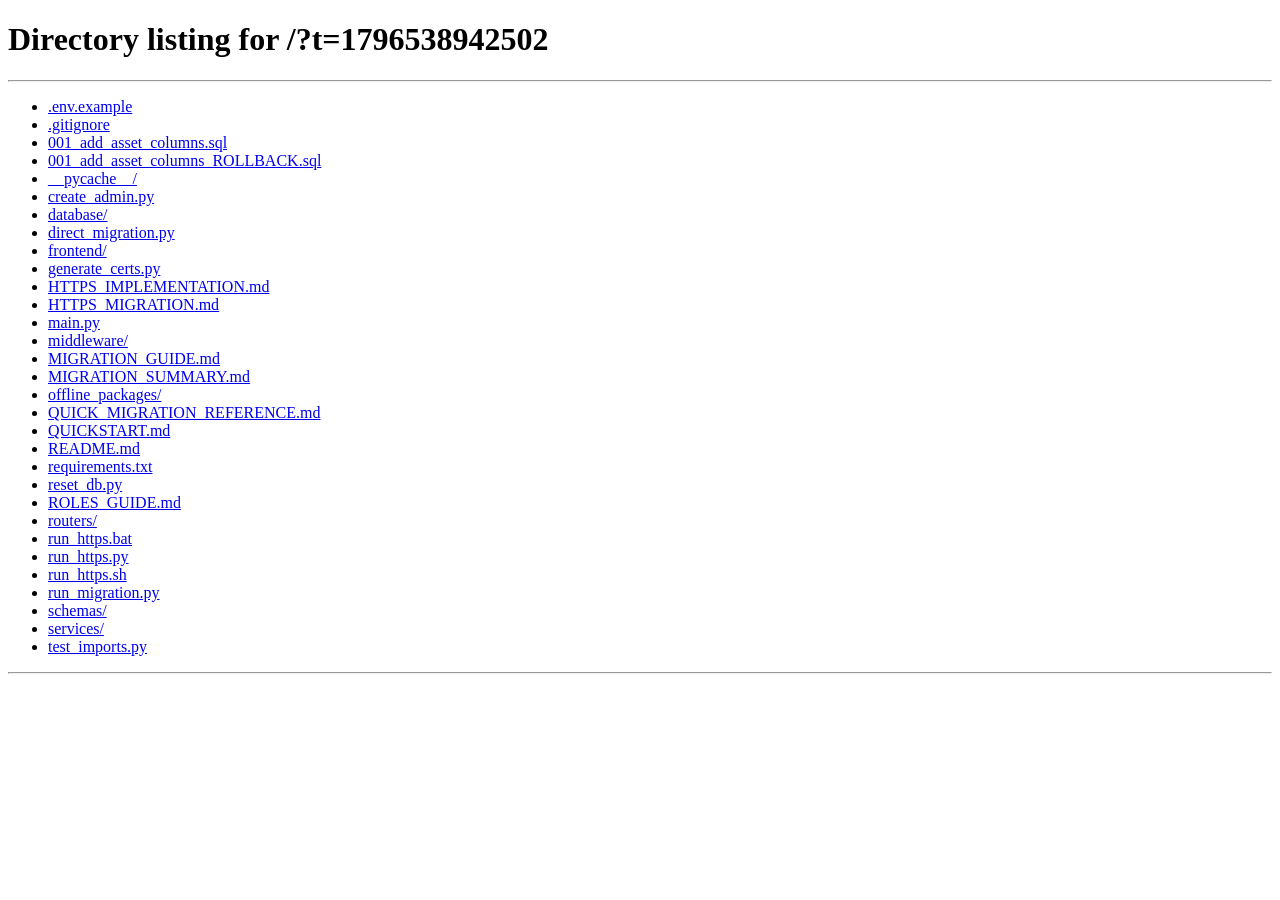
==== frontend/dashboard.html @ a4c761f7 "first commit" ====
<!DOCTYPE html>
<html lang="en">
<head>
    <meta charset="UTF-8">
    <meta name="viewport" content="width=device-width, initial-scale=1.0">
    <meta http-equiv="Cache-Control" content="no-store, no-cache, must-revalidate, max-age=0">
    <meta http-equiv="Pragma" content="no-cache">
    <meta http-equiv="Expires" content="0">
    <title>DRDO CABS Dashboard</title>
    <link rel="stylesheet" href="/static/css/style.css">
    
    <script>
        function validateAndPreventCache() {
            const token = localStorage.getItem("token");
            
            if (!token) {
                window.location.href = "/?t=" + Date.now();
                return false;
            }
            
            try {
                const payload = JSON.parse(atob(token.split('.')[1]));
                const currentTime = Math.floor(Date.now() / 1000);
                if (payload.exp < currentTime) {
                    localStorage.removeItem("token");
                    window.location.href = "/?t=" + Date.now();
                    return false;
                }
            } catch (e) {
                localStorage.removeItem("token");
                window.location.href = "/?t=" + Date.now();
                return false;
            }
            return true;
        }
        
        if (!validateAndPreventCache()) {
            document.documentElement.innerHTML = "";
        }
    </script>
</head>

<body>

<div class="navbar">
    <div class="logo">
        <div class="logo-circle"></div>
        <h2>DRDO CABS</h2>
    </div>
    <div class="nav-links">
        <span class="role-badge" id="userRole"></span>
        <a href="/static/dashboard.html">Dashboard</a>
        <a href="/static/edit.html">Add Item</a>
        <a id="deletedLogsLink" href="/static/deleted-logs.html" style="display:none;">Deleted Logs</a>
        <a href="#" onclick="logout()">Logout</a>
    </div>
</div>

<div class="container">

    <div class="dashboard-grid">
        <div class="stat-card">
            <div class="stat-label">Total Items</div>
            <div class="stat-number" id="totalProjects">0</div>
        </div>
        <div class="stat-card">
            <div class="stat-label">DRONA</div>
            <div class="stat-number" id="activeProjects">0</div>
        </div>
        <div class="stat-card">
            <div class="stat-label">Internet</div>
            <div class="stat-number" id="completedProjects">0</div>
        </div>
        <div class="stat-card">
            <div class="stat-label">Stand-alone</div>
            <div class="stat-number" id="archivedProjects">0</div>
        </div>
    </div>

    <div class="card">

        <h1 class="title">Asset Inventory</h1>

        <input
            type="text"
            id="searchInput"
            class="search-bar"
            placeholder="Search..."
            onkeyup="filterProjects()"
        />

        <div class="table-wrapper">
            <table>
                <thead>
                    <tr>
                        <th>ID</th>
                        <th>Asset</th>
                        <th>Serial No</th>
                        <th>Location</th>
                        <th>User</th>
                        <th>Room No</th>
                        <th>Division</th>
                        <th>Asset Owner</th>
                        <th>Model</th>
                        <th>Network On</th>
                        <th>Status</th> 
                        <th>Actions</th>
                    </tr>
                </thead>
                <tbody id="projectTable">
                </tbody>
            </table>
        </div>

    </div>

</div>

<script src="/static/js/dashboard.js"></script>

</body>
</html>
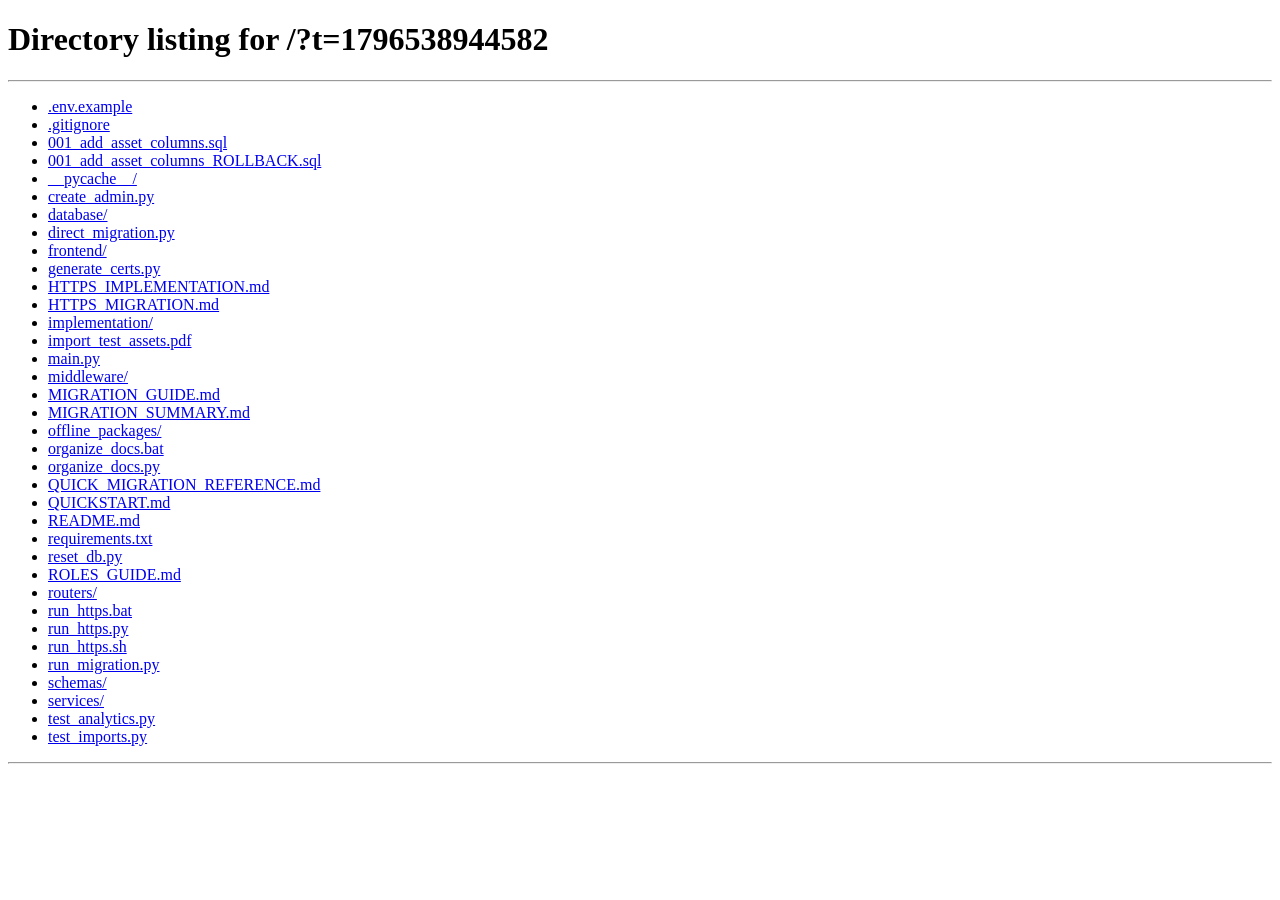
==== commit cf696f7e: "Add import export" ====
--- a/frontend/dashboard.html
+++ b/frontend/dashboard.html
@@ -52,6 +52,7 @@
         <a href="/static/dashboard.html">Dashboard</a>
         <a href="/static/edit.html">Add Item</a>
         <a id="deletedLogsLink" href="/static/deleted-logs.html" style="display:none;">Deleted Logs</a>
+        <a id="analyticsLink" href="/analytics-dashboard" style="display:none;">📊 Analytics</a>
         <a href="#" onclick="logout()">Logout</a>
     </div>
 </div>
@@ -81,13 +82,18 @@
 
         <h1 class="title">Asset Inventory</h1>
 
-        <input
-            type="text"
-            id="searchInput"
-            class="search-bar"
-            placeholder="Search..."
-            onkeyup="filterProjects()"
-        />
+        <div class="action-buttons-row">
+            <input
+                type="text"
+                id="searchInput"
+                class="search-bar"
+                placeholder="Search..."
+                onkeyup="filterProjects()"
+            />
+            <button class="btn btn-primary" onclick="triggerImport()">📥 Import</button>
+            <button class="btn btn-primary" onclick="exportAssetsPDF()">📤 Export PDF</button>
+            <input type="file" id="importFileInput" accept=".csv,.pdf" style="display:none;" onchange="handleFileImport(event)">
+        </div>
 
         <div class="table-wrapper">
             <table>
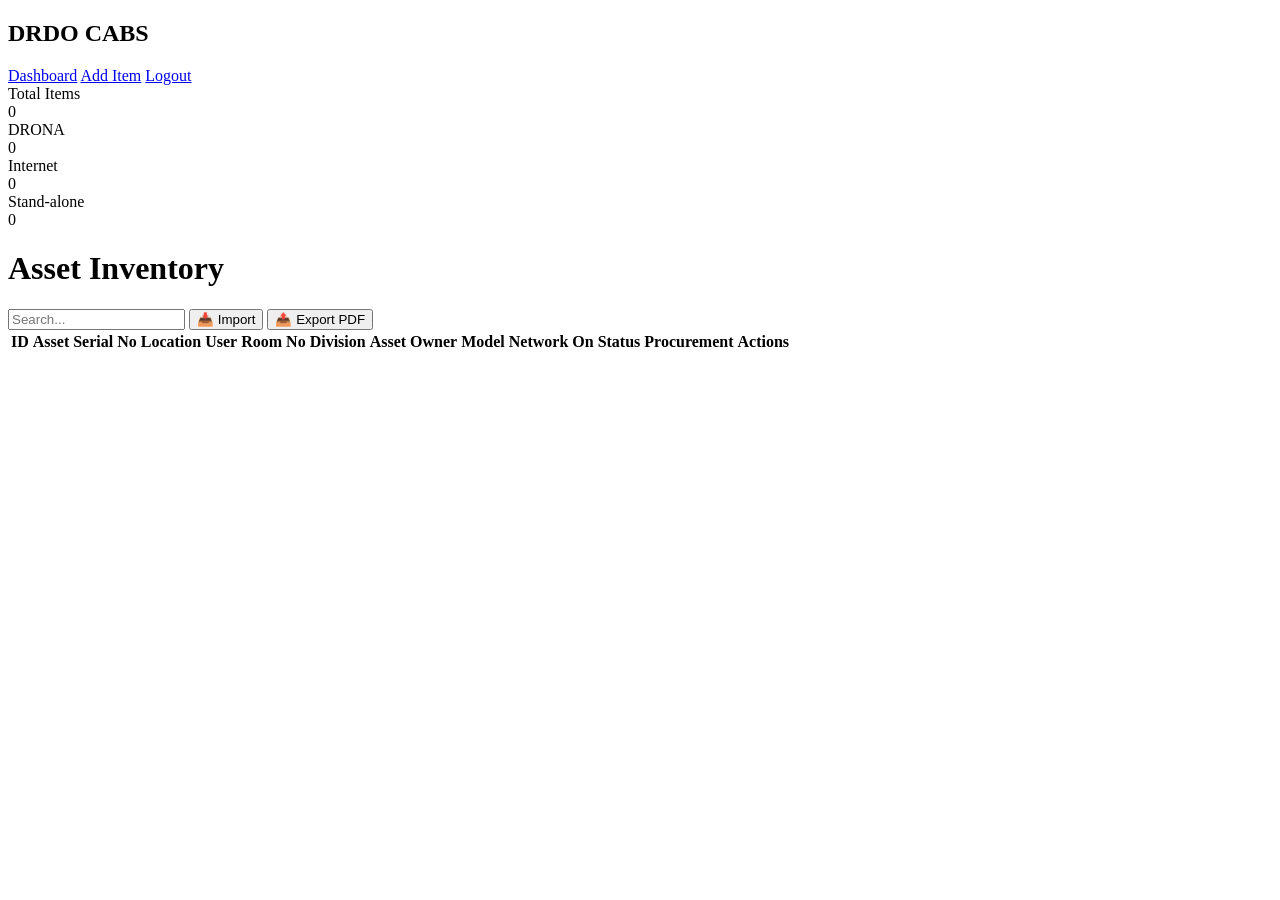
==== commit 77eb017c: "Implement compulsory serial number, optional procurement date, and codebase optimizations" ====
--- a/frontend/dashboard.html
+++ b/frontend/dashboard.html
@@ -8,36 +8,7 @@
     <meta http-equiv="Expires" content="0">
     <title>DRDO CABS Dashboard</title>
     <link rel="stylesheet" href="/static/css/style.css">
-    
-    <script>
-        function validateAndPreventCache() {
-            const token = localStorage.getItem("token");
-            
-            if (!token) {
-                window.location.href = "/?t=" + Date.now();
-                return false;
-            }
-            
-            try {
-                const payload = JSON.parse(atob(token.split('.')[1]));
-                const currentTime = Math.floor(Date.now() / 1000);
-                if (payload.exp < currentTime) {
-                    localStorage.removeItem("token");
-                    window.location.href = "/?t=" + Date.now();
-                    return false;
-                }
-            } catch (e) {
-                localStorage.removeItem("token");
-                window.location.href = "/?t=" + Date.now();
-                return false;
-            }
-            return true;
-        }
-        
-        if (!validateAndPreventCache()) {
-            document.documentElement.innerHTML = "";
-        }
-    </script>
+    <script src="/static/js/auth-check.js"></script>
 </head>
 
 <body>
@@ -110,6 +81,7 @@
                         <th>Model</th>
                         <th>Network On</th>
                         <th>Status</th> 
+                        <th>Procurement</th>
                         <th>Actions</th>
                     </tr>
                 </thead>
